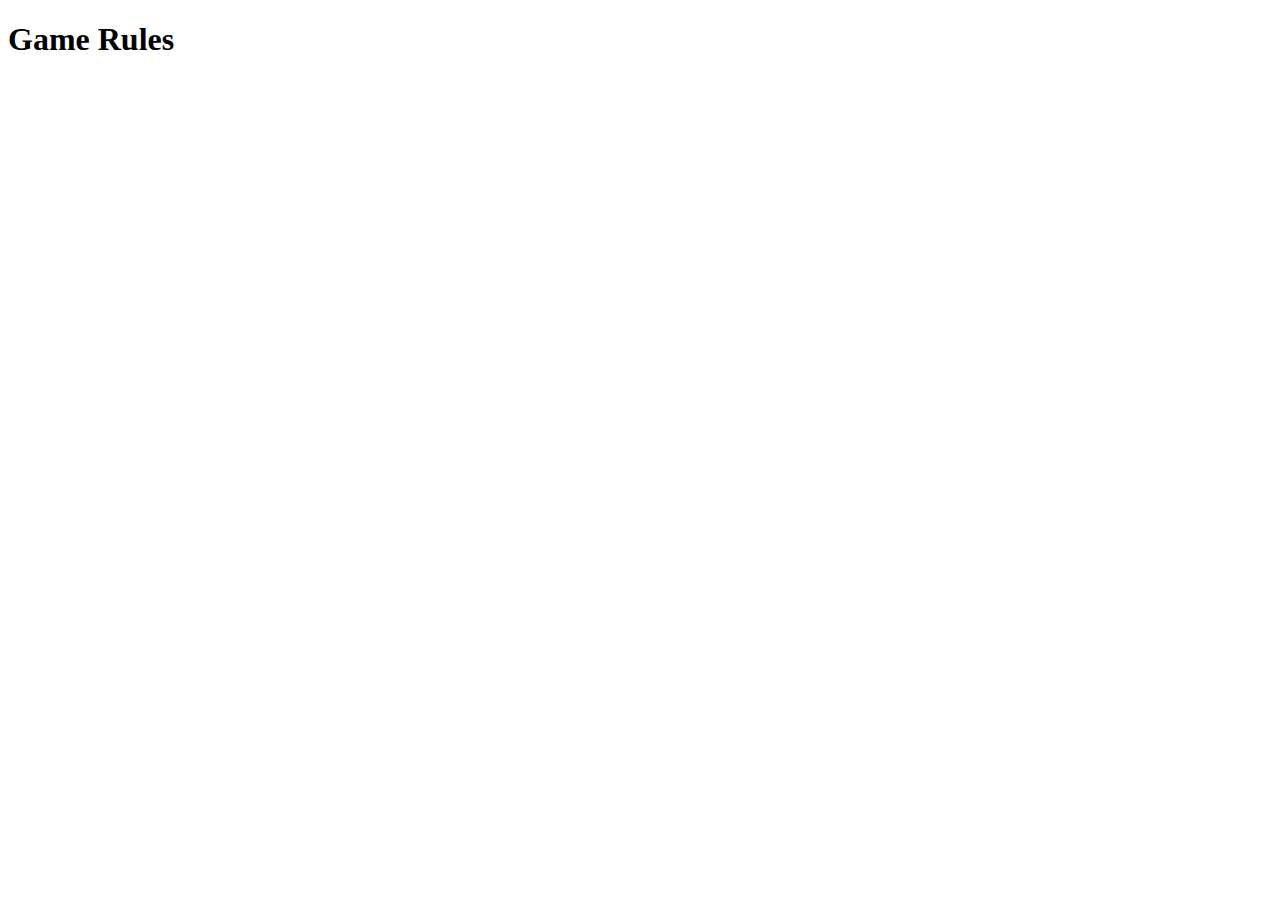
==== explain.html @ 671dd925 "Add files via upload" ====
<!DOCTYPE html>
<html lang="en">
  <link
    href="https://cdn.jsdelivr.net/npm/bootstrap@5.0.0-beta1/dist/css/bootstrap.min.css"
    rel="stylesheet"
    integrity="sha384-giJF6kkoqNQ00vy+HMDP7azOuL0xtbfIcaT9wjKHr8RbDVddVHyTfAAsrekwKmP1"
    crossorigin="anonymous"
  />
  <head>
    <meta charset="UTF-8" />
    <meta name="viewport" content="width=device-width, initial-scale=1.0" />
    <title>Game Rules</title>
  </head>
  <body>
    <h1>Game Rules</h1>
  </body>
</html>
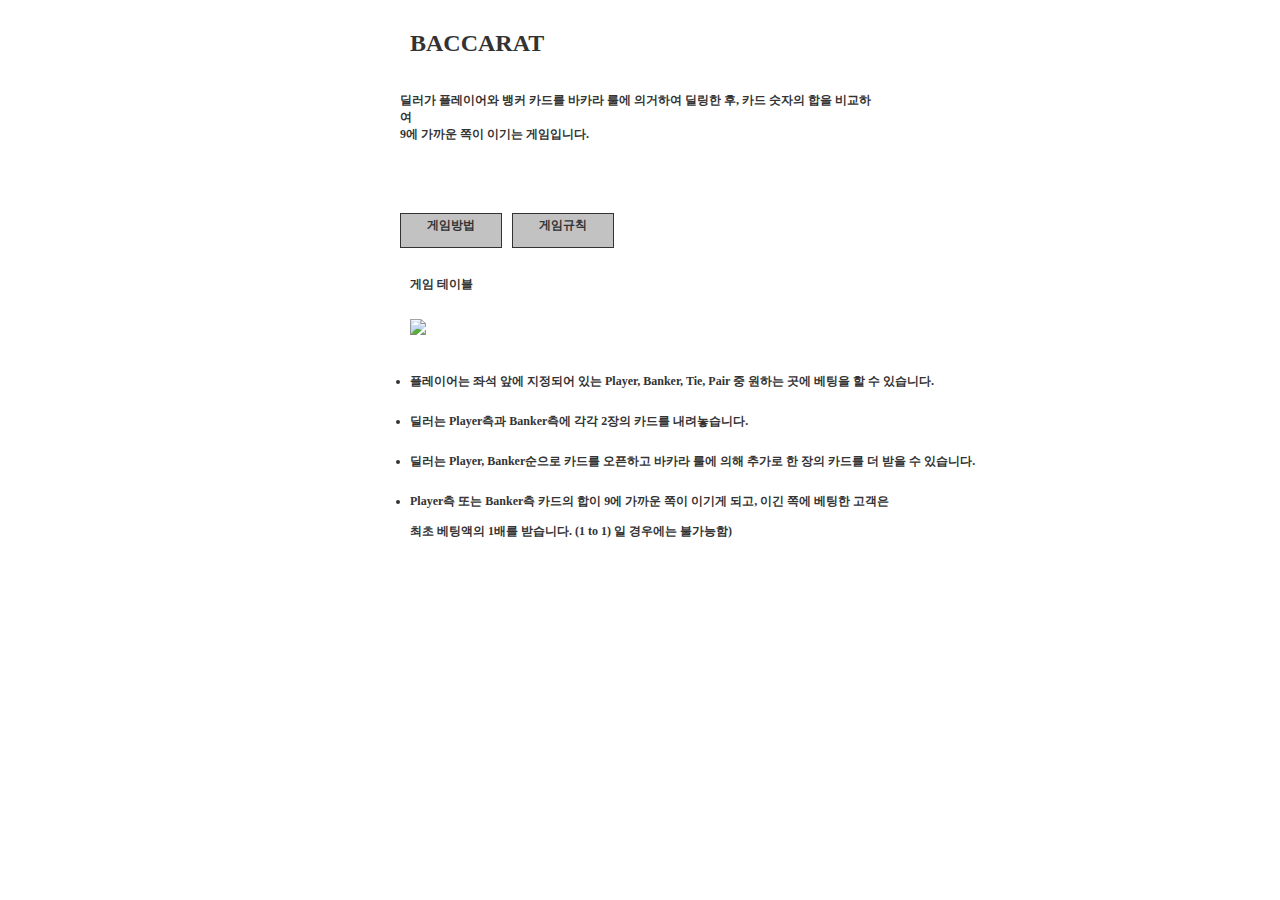
==== commit 8c1e5836: "Update explain.html" ====
--- a/explain.html
+++ b/explain.html
@@ -1,17 +1,252 @@
 <!DOCTYPE html>
 <html lang="en">
-  <link
-    href="https://cdn.jsdelivr.net/npm/bootstrap@5.0.0-beta1/dist/css/bootstrap.min.css"
-    rel="stylesheet"
-    integrity="sha384-giJF6kkoqNQ00vy+HMDP7azOuL0xtbfIcaT9wjKHr8RbDVddVHyTfAAsrekwKmP1"
-    crossorigin="anonymous"
-  />
-  <head>
-    <meta charset="UTF-8" />
-    <meta name="viewport" content="width=device-width, initial-scale=1.0" />
-    <title>Game Rules</title>
-  </head>
-  <body>
-    <h1>Game Rules</h1>
-  </body>
+<link href="https://cdn.jsdelivr.net/npm/bootstrap@5.0.0-beta1/dist/css/bootstrap.min.css" rel="stylesheet" integrity="sha384-giJF6kkoqNQ00vy+HMDP7azOuL0xtbfIcaT9wjKHr8RbDVddVHyTfAAsrekwKmP1" crossorigin="anonymous" />
+
+<head>
+  <script src="https://ajax.googleapis.com/ajax/libs/jquery/3.1.0/jquery.min.js">
+  </script>
+  <script>
+    $(function() {
+      $('#m_1').show();
+      $('#m_2').hide();
+
+      $('#menu_1').click(function(){
+        $('#m_1').show();
+        $('#m_2').hide();
+      });
+
+      $('#menu_2').click(function(){
+        $('#m_2').show();
+        $('#m_1').hide();
+      })
+
+    })
+  </script>
+  <meta charset="UTF-8" />
+  <meta name="viewport" content="width=device-width, initial-scale=1.0" />
+  <title>Game Rules</title>
+
+  <style>
+    * {
+      margin: 10px;
+      padding: 0;
+    }
+
+    body {
+      font-family: "sans-serif";
+      font-size: 12px;
+      color: #333;
+    }
+
+    div.tab-box {
+      margin-top: 20px;
+      margin-left: auto;
+      margin-right: auto;
+      width: 520px;
+    }
+
+    div.tab-box #menu {
+      list-style-type: none;
+      height: 6px;
+    }
+
+    div.tab-box #menu_1,
+    #menu_2 {
+      float: left;
+      width: 100px;
+      height: 30px;
+      border: 1px;
+      border-style: solid;
+      border-color: #99999;
+      background-color: #9999;
+      margin-right: 0px;
+      text-align: center;
+      padding-top: 3px;
+    }
+
+    div.tab-box #menu_1:hover {
+      background-color: #fc6;
+    }
+
+    div.tab-box #menu_2:hover {
+      background-color: #fc6;
+    }
+
+    .tab-view {
+      float: left;
+      width: 700px;
+      border: 0px solid #595959;
+      margin-top: 1px;
+      line-height: 30px;
+    }
+    .p_2 {
+      border-top : 1px dotted green;
+
+      border-bottom : 1px dotted green;
+    }
+
+    .p_3 {
+
+      border-bottom : 1px dotted green;
+    }
+
+    .p_4 {
+
+      border-bottom : 1px dotted green;
+    }
+
+    .p_5 {
+
+      border-bottom : 1px dotted green;
+    }
+
+
+
+    .bac_table{
+      text-align: center;
+      border: 1px solid;
+      border-bottom: 1px solid;
+      width : 600px;
+      height : 250px;
+    }
+
+    .bac_table tr {
+      margin : 1px;
+      border : 1px dotted;
+    }
+
+    .bac_table td {
+      border : 1px dotted;
+    }
+
+  </style>
+
+</head>
+
+<body>
+  <div class="tab-box">
+    <div class="bacarrat">
+      <h1><b>BACCARAT</h1>
+      <p>딜러가 플레이어와 뱅커 카드를 바카라 룰에 의거하여 딜링한 후, 카드 숫자의 합을 비교하여<br> 9에 가까운 쪽이 이기는 게임입니다.</p>
+    </div>
+
+    <ul id="menu">
+      <li id="menu_1">게임방법</li>
+      <li id="menu_2">게임규칙</li>
+    </ul>
+    <div class="tab-view" id="m_1">
+      <h4><b>게임 테이블</h4>
+      <img src="바라카1.jpg" width="600px">
+      <ul>
+        <li>플레이어는 좌석 앞에 지정되어 있는 Player, Banker, Tie, Pair 중 원하는 곳에 베팅을 할 수 있습니다.</li>
+        <li>딜러는 Player측과 Banker측에 각각 2장의 카드를 내려놓습니다.</li>
+        <li>딜러는 Player, Banker순으로 카드를 오픈하고 바카라 룰에 의해 추가로 한 장의 카드를 더 받을 수 있습니다.</li>
+        <li>Player측 또는 Banker측 카드의 합이 9에 가까운 쪽이 이기게 되고, 이긴 쪽에 베팅한 고객은<br> 최초 베팅액의 1배를 받습니다.
+          (1 to 1) 일 경우에는 불가능함)</li>
+      </ul>
+
+    </div>
+    <div class="tab-view" id="m_2"> <img src="img_baccarat2.jpg" width = "600">
+
+      <div class="p_1">
+      <ul>
+        <li>Ace는 1로 계산합니다.</li>
+        <li>King, Queen, Jack, 10은 각각 0으로 계산합니다.</li>
+        <li>그 외의 카드 2에서 9까지는 표면에 표시된 숫자로 계산합니다.</li>
+        <li>합이 10이상일 경우는 일의 자리만 계산합니다.</li>
+      </ul>
+      </div>
+
+      <div class="p_2">
+        <p>이긴 측은 베팅액의 1배를 지급받습니다.(1 to 1)</p>
+        <p>[단, Banker측이 이기면 5%의 수수료를 차감합니다.]<br>
+        ※ No Commission Table에서는 수수료를 차감하지 않습니다.<br>
+        단, Banker측 카드의 합이 6으로 이긴 경우에는 50%의 수수료를 차감합니다.</p>
+      </div>
+
+      <div class="p_3">
+        <p>Tie Bet이 당첨될 경우에는 베팅 금액의 8배를 지급받습니다.(8 to 1)</p>
+        <p>※ Tie : Player와 Banker 양쪽 카드의 합이 같은 값일 경우</p>
+      </div>
+
+      <div class="p_4">
+        <p>Pair Bet이 당첨될 경우에는 베팅 금액의 11배를 지급받습니다.(11 to 1)</p>
+        <p>※ Pair : 최초 두 장의 카드가 같은 숫자가 나오는 것</p>
+
+      </div>
+
+      <div class="p_5">
+        <p>Players Rule</p>
+        <table class = "bac_table">
+          <tr>
+            <th>Player측 처음 2장의 카드 합</td>
+            <td>Drawing Rule</td>
+          </tr>
+
+          <tr>
+            <td>0, 1, 2, 3, 4, 5</td>
+            <td>한 장의 카드를 더 받음</td>
+          </tr>
+
+          <tr>
+            <td>6, 7</td>
+            <td>Stand<br>(Player측은 카드를 더 이상 받지 않고 Banker와 승부를 겨룸)</td>
+          </tr>
+          <tr>
+            <td>8, 9</td>
+            <td>Natural<br>(Player와 Banker 모두 추가 카드를 받지 않고 승부가 결정됨)</td>
+          </tr>
+        </table>
+
+      </div>
+
+      <div class="p_6">
+        <table class = "bac_table">
+          <tr>
+            <td>Banker측 처음 2장의 카드 합	</td>
+            <td>Player측 세 번째 카드가 <br>아래의 경우 추가카드를 받음</td>
+            <td>Player측 세 번째 카드가<br>아래의 경우 추가카드를 받지 않음</td>
+          </tr>
+
+          <tr>
+            <td>3</td>
+            <td>0,1,2,3,4,5,6,7,9	</td>
+            <td>8</td>
+          </tr>
+
+          <tr>
+            <td>4</td>
+            <td>2,3,4,5,6,7</td>
+            <td>0,1,8,9</td>
+          </tr>
+          <tr>
+            <td>5</td>
+            <td>4,5,6,7	</td>
+            <td>0,1,2,3,8,9</td>
+          </tr>
+
+          <tr>
+            <td>7</td>
+            <td colspan="2">Stand<br>(Player측은 카드를 더 이상 받지 않고 Banker와 승부를 겨룸)
+            </td>
+          </tr>
+
+          <tr>
+            <td>8,9</td>
+            <td colspan="2">Natural<br>(Player와 Banker 모두 추가 카드를 받지 않고 승부가 결정됨)</td>
+          </tr>
+
+
+
+        </table>
+      </div>
+
+
+    </div>
+
+
+  </div>
+
+</body>
+
 </html>
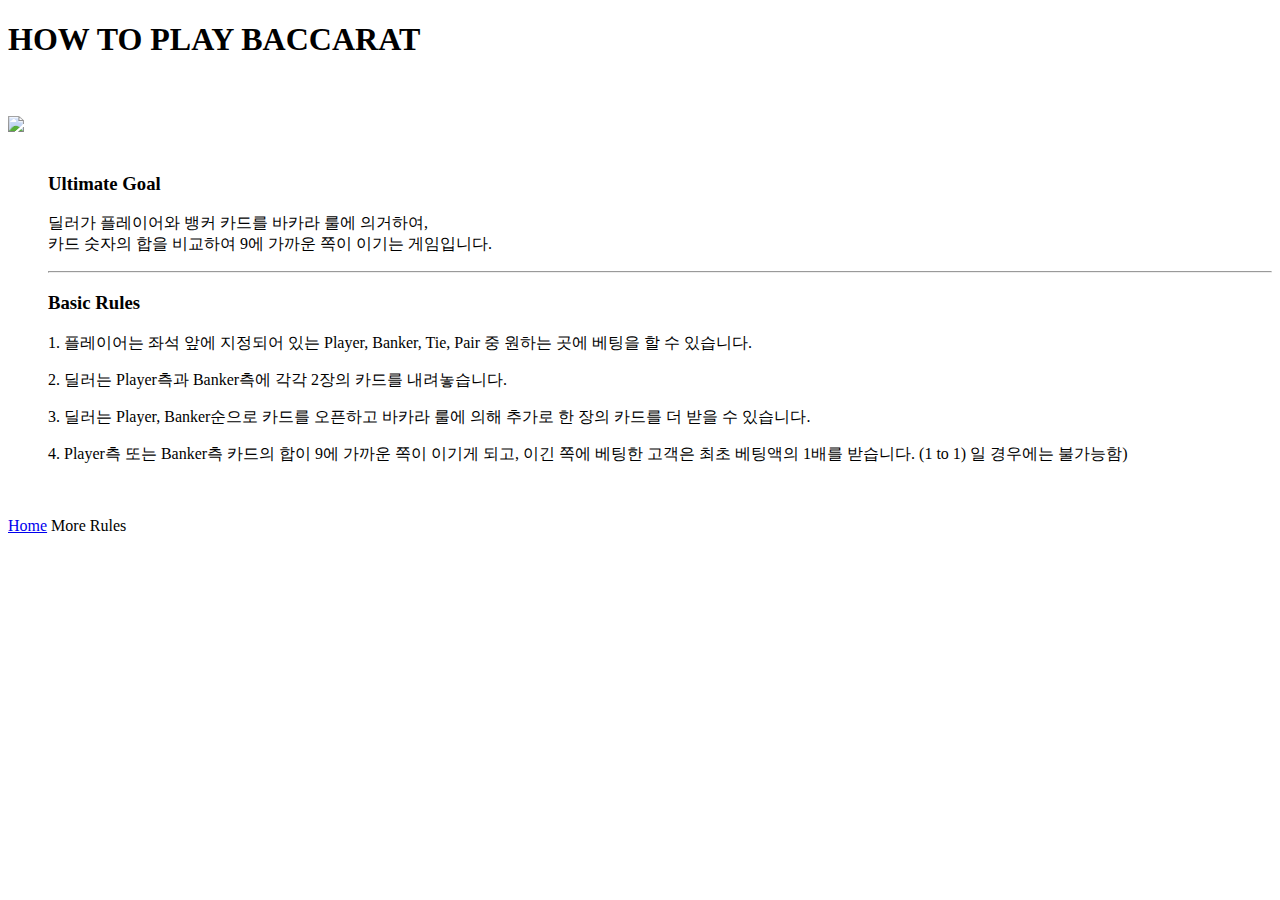
==== commit 5e791041: "Update explain.html" ====
--- a/explain.html
+++ b/explain.html
@@ -1,252 +1,234 @@
 <!DOCTYPE html>
 <html lang="en">
-<link href="https://cdn.jsdelivr.net/npm/bootstrap@5.0.0-beta1/dist/css/bootstrap.min.css" rel="stylesheet" integrity="sha384-giJF6kkoqNQ00vy+HMDP7azOuL0xtbfIcaT9wjKHr8RbDVddVHyTfAAsrekwKmP1" crossorigin="anonymous" />
-
-<head>
-  <script src="https://ajax.googleapis.com/ajax/libs/jquery/3.1.0/jquery.min.js">
-  </script>
-  <script>
-    $(function() {
-      $('#m_1').show();
-      $('#m_2').hide();
-
-      $('#menu_1').click(function(){
-        $('#m_1').show();
-        $('#m_2').hide();
+  <link
+    href="https://cdn.jsdelivr.net/npm/bootstrap@5.0.0-beta1/dist/css/bootstrap.min.css"
+    rel="stylesheet"
+    integrity="sha384-giJF6kkoqNQ00vy+HMDP7azOuL0xtbfIcaT9wjKHr8RbDVddVHyTfAAsrekwKmP1"
+    crossorigin="anonymous"
+  />
+
+  <head>
+    <script src="https://ajax.googleapis.com/ajax/libs/jquery/3.1.0/jquery.min.js"></script>
+    <!-- Jquery -->
+    <script>
+      $(function () {
+        $("#m_1").show();
+        $("#m_2").hide();
+
+        $("#menu_1").click(function () {
+          $("#m_1").show();
+          $("#m_2").hide();
+        });
+
+        $("#menu_2").click(function () {
+          $("#m_2").show();
+          $("#m_1").hide();
+        });
       });
-
-      $('#menu_2').click(function(){
-        $('#m_2').show();
-        $('#m_1').hide();
-      })
-
-    })
-  </script>
-  <meta charset="UTF-8" />
-  <meta name="viewport" content="width=device-width, initial-scale=1.0" />
-  <title>Game Rules</title>
-
-  <style>
-    * {
-      margin: 10px;
-      padding: 0;
-    }
-
-    body {
-      font-family: "sans-serif";
-      font-size: 12px;
-      color: #333;
-    }
-
-    div.tab-box {
-      margin-top: 20px;
-      margin-left: auto;
-      margin-right: auto;
-      width: 520px;
-    }
-
-    div.tab-box #menu {
-      list-style-type: none;
-      height: 6px;
-    }
-
-    div.tab-box #menu_1,
-    #menu_2 {
-      float: left;
-      width: 100px;
-      height: 30px;
-      border: 1px;
-      border-style: solid;
-      border-color: #99999;
-      background-color: #9999;
-      margin-right: 0px;
-      text-align: center;
-      padding-top: 3px;
-    }
-
-    div.tab-box #menu_1:hover {
-      background-color: #fc6;
-    }
-
-    div.tab-box #menu_2:hover {
-      background-color: #fc6;
-    }
-
-    .tab-view {
-      float: left;
-      width: 700px;
-      border: 0px solid #595959;
-      margin-top: 1px;
-      line-height: 30px;
-    }
-    .p_2 {
-      border-top : 1px dotted green;
-
-      border-bottom : 1px dotted green;
-    }
-
-    .p_3 {
-
-      border-bottom : 1px dotted green;
-    }
-
-    .p_4 {
-
-      border-bottom : 1px dotted green;
-    }
-
-    .p_5 {
-
-      border-bottom : 1px dotted green;
-    }
-
-
-
-    .bac_table{
-      text-align: center;
-      border: 1px solid;
-      border-bottom: 1px solid;
-      width : 600px;
-      height : 250px;
-    }
-
-    .bac_table tr {
-      margin : 1px;
-      border : 1px dotted;
-    }
-
-    .bac_table td {
-      border : 1px dotted;
-    }
-
-  </style>
-
-</head>
-
-<body>
-  <div class="tab-box">
-    <div class="bacarrat">
-      <h1><b>BACCARAT</h1>
-      <p>딜러가 플레이어와 뱅커 카드를 바카라 룰에 의거하여 딜링한 후, 카드 숫자의 합을 비교하여<br> 9에 가까운 쪽이 이기는 게임입니다.</p>
+    </script>
+    <meta charset="UTF-8" />
+    <meta name="viewport" content="width=device-width, initial-scale=1.0" />
+    <title>Game Rules</title>
+
+    <style>
+      @import url("explain.css");
+    </style>
+  </head>
+
+  <body>
+    <div>
+      <div class="tab-box">
+        <h1 class="text-center">HOW TO PLAY BACCARAT</h1>
+        <br />
+        <br />
+        <div class="tab-view" id="m_1">
+          <img
+            src="img/baccarat_2.jpg"
+            class="img-fluid height:auto max-width:100% col-12"
+          />
+          <br />
+          <br />
+          <ul>
+            <h3 class="text-center">Ultimate Goal</h3>
+
+            <p class="text-center">
+              딜러가 플레이어와 뱅커 카드를 바카라 룰에 의거하여, <br />카드
+              숫자의 합을 비교하여 9에 가까운 쪽이 이기는 게임입니다.
+            </p>
+
+            <hr />
+
+            <h3 class="text-center">Basic Rules</h3>
+            <p>
+              1. 플레이어는 좌석 앞에 지정되어 있는 Player, Banker, Tie, Pair 중
+              원하는 곳에 베팅을 할 수 있습니다.
+            </p>
+            <p>
+              2. 딜러는 Player측과 Banker측에 각각 2장의 카드를 내려놓습니다.
+            </p>
+            <p>
+              3. 딜러는 Player, Banker순으로 카드를 오픈하고 바카라 룰에 의해
+              추가로 한 장의 카드를 더 받을 수 있습니다.
+            </p>
+            <p>
+              4. Player측 또는 Banker측 카드의 합이 9에 가까운 쪽이 이기게 되고,
+              이긴 쪽에 베팅한 고객은 최초 베팅액의 1배를 받습니다. (1 to 1) 일
+              경우에는 불가능함)
+            </p>
+          </ul>
+          <br />
+          <br />
+          <div
+            id="menu"
+            class="position-absolute top-85 start-50 translate-middle"
+          >
+            <a href="index.html" type="button" class="btn btn-success">Home</a>
+            <a id="menu_2" type="button" class="btn btn-dark">More Rules</a>
+          </div>
+        </div>
+        <br />
+
+        <div id="m_2">
+          <img
+            src="img/baccarat_4.jpg"
+            class="img-fluid height:auto max-width:100% col-12"
+          />
+
+          <div class="text-center">
+            <br />
+
+            <h3>Key Point</h3>
+            <p>
+              <b>
+                Ace는 1로 계산합니다. King, Queen, Jack, 10은 각각 0으로
+                계산합니다. 그 외의 카드 2에서 9까지는 표면에 표시된 숫자로
+                계산합니다.
+              </b>
+              <br />
+              <b>합이 10이상일 경우는 일의 자리만 계산합니다.</b>
+            </p>
+          </div>
+          <hr />
+
+          <div>
+            <h3 class="text-center">Betting Odds</h3>
+
+            <ul class="text-center flex display-flex justify-content-center">
+              <li class="list-group-item list-group-item-success">
+                이긴 측은 베팅액의 1배를 지급받습니다.<br />[단, Banker측이
+                이기면 5%의 수수료를 차감합니다.]
+              </li>
+
+              <li class="list-group-item disabled" aria-disabled="true">
+                ※ No Commission Table에서는 수수료를 차감하지 않습니다.<br />
+                단, Banker측 카드의 합이 6으로 이긴 경우에는 50%의 수수료를
+                차감합니다.
+              </li>
+
+              <li class="list-group-item list-group-item-success">
+                Tie Bet이 당첨될 경우에는 베팅 금액의 8배를 지급받습니다.
+              </li>
+              <li class="list-group-item disabled" aria-disabled="true">
+                ※ Tie : Player와 Banker 양쪽 카드의 합이 같은 값일 경우
+              </li>
+
+              <li class="list-group-item list-group-item-success">
+                Pair Bet이 당첨될 경우에는 베팅 금액의 11배를 지급받습니다.
+              </li>
+              <li class="list-group-item disabled" aria-disabled="true">
+                ※ Pair : 최초 두 장의 카드가 같은 숫자가 나오는 것
+              </li>
+            </ul>
+          </div>
+          <hr />
+          <div>
+            <h3 class="text-center">Counting Rules</h3>
+
+            <table class="table table-striped table-hover">
+              <tr>
+                <th scope="row">첫 2장의 카드 합</th>
+                <td>Drawing Rule</td>
+              </tr>
+
+              <tr>
+                <th scope="row">0, 1, 2, 3, 4, 5</th>
+                <td>한 장의 카드를 더 받음</td>
+              </tr>
+
+              <tr>
+                <th scope="row">6, 7</th>
+                <td>
+                  Stand(Player측은 카드를 더 이상 받지 않고 Banker와 승부를
+                  겨룸)
+                </td>
+              </tr>
+              <tr>
+                <th scope="row">8, 9</th>
+                <td>
+                  Natural (Player와 Banker 모두 추가 카드를 받지 않고 승부가
+                  결정됨)
+                </td>
+              </tr>
+            </table>
+          </div>
+          <hr />
+          <div class="p_6">
+            <table class="table">
+              <tr>
+                <th scope="row">Banker측 처음 2장의 카드 합</th>
+                <th scope="row">
+                  Player측 세 번째 카드가 <br />아래의 경우 추가카드를 받음
+                </th>
+                <th scope="row">
+                  Player측 세 번째 카드가<br />아래의 경우 추가카드를 받지 않음
+                </th>
+              </tr>
+
+              <tr>
+                <td>3</td>
+                <td>0,1,2,3,4,5,6,7,9</td>
+                <td>8</td>
+              </tr>
+
+              <tr>
+                <td>4</td>
+                <td>2,3,4,5,6,7</td>
+                <td>0,1,8,9</td>
+              </tr>
+              <tr>
+                <td>5</td>
+                <td>4,5,6,7</td>
+                <td>0,1,2,3,8,9</td>
+              </tr>
+
+              <tr>
+                <td>7</td>
+                <td colspan="2">
+                  Stand (Player측은 카드를 더 이상 받지 않고 Banker와 승부를
+                  겨룸)
+                </td>
+              </tr>
+
+              <tr>
+                <td>8,9</td>
+                <td colspan="2">
+                  Natural (Player와 Banker 모두 추가 카드를 받지 않고 승부가
+                  결정됨)
+                </td>
+              </tr>
+            </table>
+            <br />
+            <div id="menu" class="position-absolute start-50 translate-middle">
+              <a href="index.html" type="button" class="btn btn-success"
+                >Home</a
+              >
+              <a id="menu_1" type="button" class="btn btn-dark">Go Back</a>
+            </div>
+            <br />
+            <br />
+          </div>
+        </div>
+      </div>
     </div>
-
-    <ul id="menu">
-      <li id="menu_1">게임방법</li>
-      <li id="menu_2">게임규칙</li>
-    </ul>
-    <div class="tab-view" id="m_1">
-      <h4><b>게임 테이블</h4>
-      <img src="바라카1.jpg" width="600px">
-      <ul>
-        <li>플레이어는 좌석 앞에 지정되어 있는 Player, Banker, Tie, Pair 중 원하는 곳에 베팅을 할 수 있습니다.</li>
-        <li>딜러는 Player측과 Banker측에 각각 2장의 카드를 내려놓습니다.</li>
-        <li>딜러는 Player, Banker순으로 카드를 오픈하고 바카라 룰에 의해 추가로 한 장의 카드를 더 받을 수 있습니다.</li>
-        <li>Player측 또는 Banker측 카드의 합이 9에 가까운 쪽이 이기게 되고, 이긴 쪽에 베팅한 고객은<br> 최초 베팅액의 1배를 받습니다.
-          (1 to 1) 일 경우에는 불가능함)</li>
-      </ul>
-
-    </div>
-    <div class="tab-view" id="m_2"> <img src="img_baccarat2.jpg" width = "600">
-
-      <div class="p_1">
-      <ul>
-        <li>Ace는 1로 계산합니다.</li>
-        <li>King, Queen, Jack, 10은 각각 0으로 계산합니다.</li>
-        <li>그 외의 카드 2에서 9까지는 표면에 표시된 숫자로 계산합니다.</li>
-        <li>합이 10이상일 경우는 일의 자리만 계산합니다.</li>
-      </ul>
-      </div>
-
-      <div class="p_2">
-        <p>이긴 측은 베팅액의 1배를 지급받습니다.(1 to 1)</p>
-        <p>[단, Banker측이 이기면 5%의 수수료를 차감합니다.]<br>
-        ※ No Commission Table에서는 수수료를 차감하지 않습니다.<br>
-        단, Banker측 카드의 합이 6으로 이긴 경우에는 50%의 수수료를 차감합니다.</p>
-      </div>
-
-      <div class="p_3">
-        <p>Tie Bet이 당첨될 경우에는 베팅 금액의 8배를 지급받습니다.(8 to 1)</p>
-        <p>※ Tie : Player와 Banker 양쪽 카드의 합이 같은 값일 경우</p>
-      </div>
-
-      <div class="p_4">
-        <p>Pair Bet이 당첨될 경우에는 베팅 금액의 11배를 지급받습니다.(11 to 1)</p>
-        <p>※ Pair : 최초 두 장의 카드가 같은 숫자가 나오는 것</p>
-
-      </div>
-
-      <div class="p_5">
-        <p>Players Rule</p>
-        <table class = "bac_table">
-          <tr>
-            <th>Player측 처음 2장의 카드 합</td>
-            <td>Drawing Rule</td>
-          </tr>
-
-          <tr>
-            <td>0, 1, 2, 3, 4, 5</td>
-            <td>한 장의 카드를 더 받음</td>
-          </tr>
-
-          <tr>
-            <td>6, 7</td>
-            <td>Stand<br>(Player측은 카드를 더 이상 받지 않고 Banker와 승부를 겨룸)</td>
-          </tr>
-          <tr>
-            <td>8, 9</td>
-            <td>Natural<br>(Player와 Banker 모두 추가 카드를 받지 않고 승부가 결정됨)</td>
-          </tr>
-        </table>
-
-      </div>
-
-      <div class="p_6">
-        <table class = "bac_table">
-          <tr>
-            <td>Banker측 처음 2장의 카드 합	</td>
-            <td>Player측 세 번째 카드가 <br>아래의 경우 추가카드를 받음</td>
-            <td>Player측 세 번째 카드가<br>아래의 경우 추가카드를 받지 않음</td>
-          </tr>
-
-          <tr>
-            <td>3</td>
-            <td>0,1,2,3,4,5,6,7,9	</td>
-            <td>8</td>
-          </tr>
-
-          <tr>
-            <td>4</td>
-            <td>2,3,4,5,6,7</td>
-            <td>0,1,8,9</td>
-          </tr>
-          <tr>
-            <td>5</td>
-            <td>4,5,6,7	</td>
-            <td>0,1,2,3,8,9</td>
-          </tr>
-
-          <tr>
-            <td>7</td>
-            <td colspan="2">Stand<br>(Player측은 카드를 더 이상 받지 않고 Banker와 승부를 겨룸)
-            </td>
-          </tr>
-
-          <tr>
-            <td>8,9</td>
-            <td colspan="2">Natural<br>(Player와 Banker 모두 추가 카드를 받지 않고 승부가 결정됨)</td>
-          </tr>
-
-
-
-        </table>
-      </div>
-
-
-    </div>
-
-
-  </div>
-
-</body>
-
+  </body>
 </html>
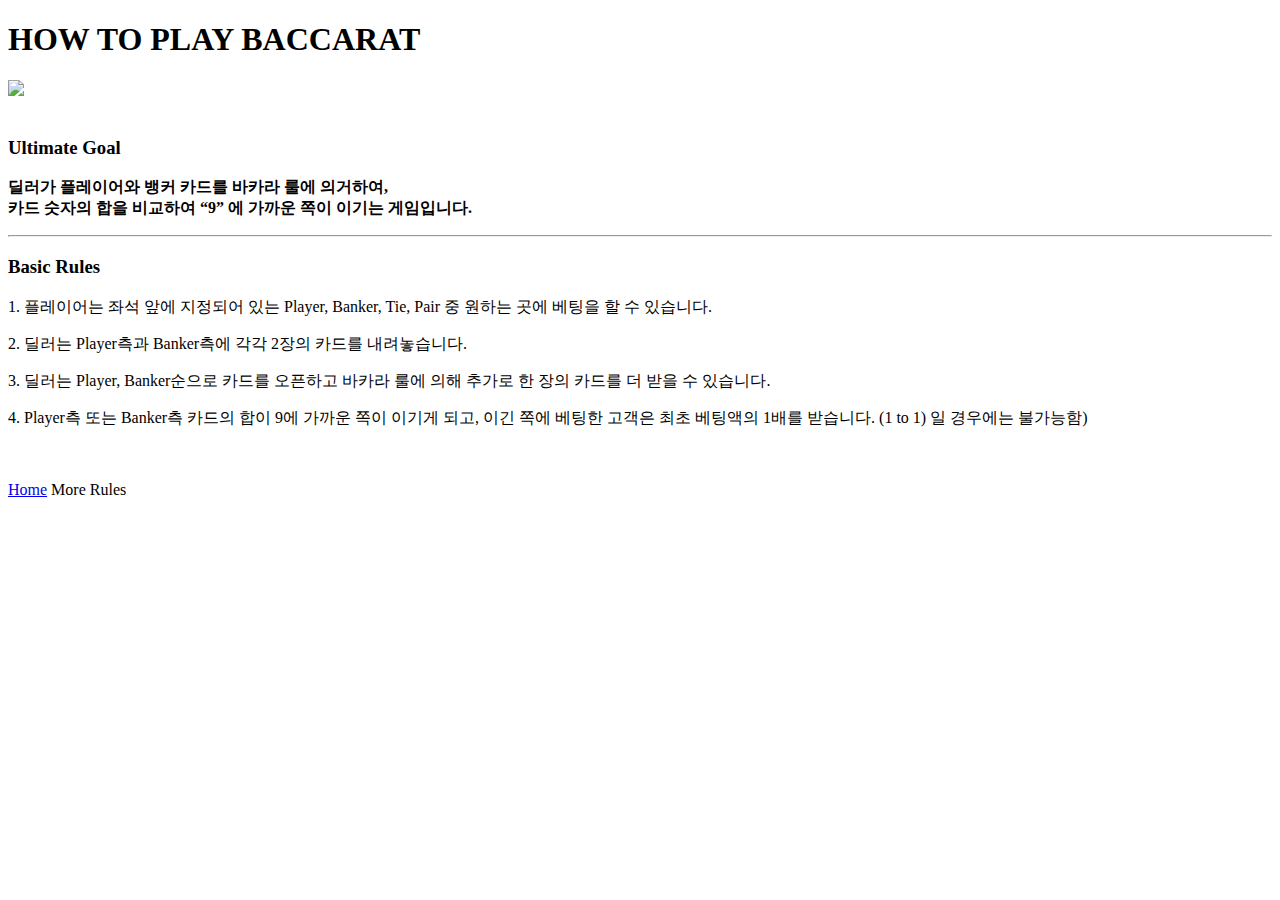
==== commit 66ddfdfe: "bug_fix" ====
--- a/explain.html
+++ b/explain.html
@@ -9,7 +9,7 @@
 
   <head>
     <script src="https://ajax.googleapis.com/ajax/libs/jquery/3.1.0/jquery.min.js"></script>
-    <!-- Jquery -->
+    <!-- jQuery Tab_Views and Toggles-->
     <script>
       $(function () {
         $("#m_1").show();
@@ -24,8 +24,19 @@
           $("#m_2").show();
           $("#m_1").hide();
         });
+        $("#toggle_Key").click(function () {
+          $("#toggle_Key_Show").slideToggle("slow");
+        });
+        $("#toggle_Odds").click(function () {
+          $("#toggle_Odds_Show").slideToggle("slow");
+        });
+        $("#toggle_Counting").click(function () {
+          $("#toggle_Counting_Show").slideToggle("slow");
+        });
+        $("#show_1").fadeIn(600);
       });
     </script>
+    <!-- Html5-->
     <meta charset="UTF-8" />
     <meta name="viewport" content="width=device-width, initial-scale=1.0" />
     <title>Game Rules</title>
@@ -37,45 +48,41 @@
 
   <body>
     <div>
+      <h1 class="text-center">HOW TO PLAY BACCARAT</h1>
       <div class="tab-box">
-        <h1 class="text-center">HOW TO PLAY BACCARAT</h1>
-        <br />
-        <br />
-        <div class="tab-view" id="m_1">
+        <div id="m_1">
           <img
             src="img/baccarat_2.jpg"
             class="img-fluid height:auto max-width:100% col-12"
           />
           <br />
           <br />
-          <ul>
-            <h3 class="text-center">Ultimate Goal</h3>
-
-            <p class="text-center">
+
+          <h3 class="text-center">Ultimate Goal</h3>
+
+          <p class="text-center">
+            <b>
               딜러가 플레이어와 뱅커 카드를 바카라 룰에 의거하여, <br />카드
-              숫자의 합을 비교하여 9에 가까운 쪽이 이기는 게임입니다.
-            </p>
-
-            <hr />
-
-            <h3 class="text-center">Basic Rules</h3>
-            <p>
-              1. 플레이어는 좌석 앞에 지정되어 있는 Player, Banker, Tie, Pair 중
-              원하는 곳에 베팅을 할 수 있습니다.
-            </p>
-            <p>
-              2. 딜러는 Player측과 Banker측에 각각 2장의 카드를 내려놓습니다.
-            </p>
-            <p>
-              3. 딜러는 Player, Banker순으로 카드를 오픈하고 바카라 룰에 의해
-              추가로 한 장의 카드를 더 받을 수 있습니다.
-            </p>
-            <p>
-              4. Player측 또는 Banker측 카드의 합이 9에 가까운 쪽이 이기게 되고,
-              이긴 쪽에 베팅한 고객은 최초 베팅액의 1배를 받습니다. (1 to 1) 일
-              경우에는 불가능함)
-            </p>
-          </ul>
+              숫자의 합을 비교하여 <q>9</q> 에 가까운 쪽이 이기는 게임입니다.</b
+            >
+          </p>
+          <hr />
+          <h3 class="text-center">Basic Rules</h3>
+          <p>
+            1. 플레이어는 좌석 앞에 지정되어 있는 Player, Banker, Tie, Pair 중
+            원하는 곳에 베팅을 할 수 있습니다.
+          </p>
+          <p>2. 딜러는 Player측과 Banker측에 각각 2장의 카드를 내려놓습니다.</p>
+          <p>
+            3. 딜러는 Player, Banker순으로 카드를 오픈하고 바카라 룰에 의해
+            추가로 한 장의 카드를 더 받을 수 있습니다.
+          </p>
+          <p>
+            4. Player측 또는 Banker측 카드의 합이 9에 가까운 쪽이 이기게 되고,
+            이긴 쪽에 베팅한 고객은 최초 베팅액의 1배를 받습니다. (1 to 1) 일
+            경우에는 불가능함)
+          </p>
+
           <br />
           <br />
           <div
@@ -83,22 +90,24 @@
             class="position-absolute top-85 start-50 translate-middle"
           >
             <a href="index.html" type="button" class="btn btn-success">Home</a>
-            <a id="menu_2" type="button" class="btn btn-dark">More Rules</a>
-          </div>
+            <a id="menu_2" type="button" class="btn btn-dark" id="more_Rules"
+              >More Rules</a
+            >
+          </div>
+          <br />
+          <br />
         </div>
-        <br />
 
         <div id="m_2">
           <img
             src="img/baccarat_4.jpg"
             class="img-fluid height:auto max-width:100% col-12"
           />
-
+          <br />
+          <br />
           <div class="text-center">
-            <br />
-
-            <h3>Key Point</h3>
-            <p>
+            <h3 id="toggle_Key">Key Point</h3>
+            <p id="toggle_Key_Show">
               <b>
                 Ace는 1로 계산합니다. King, Queen, Jack, 10은 각각 0으로
                 계산합니다. 그 외의 카드 2에서 9까지는 표면에 표시된 숫자로
@@ -109,11 +118,10 @@
             </p>
           </div>
           <hr />
-
-          <div>
-            <h3 class="text-center">Betting Odds</h3>
-
-            <ul class="text-center flex display-flex justify-content-center">
+          <div class="col-12 text-center">
+            <h3 class="col-12" id="toggle_Odds">Betting Odds</h3>
+
+            <div class="col-12" id="toggle_Odds_Show">
               <li class="list-group-item list-group-item-success">
                 이긴 측은 베팅액의 1배를 지급받습니다.<br />[단, Banker측이
                 이기면 5%의 수수료를 차감합니다.]
@@ -135,98 +143,101 @@
               <li class="list-group-item list-group-item-success">
                 Pair Bet이 당첨될 경우에는 베팅 금액의 11배를 지급받습니다.
               </li>
-              <li class="list-group-item disabled" aria-disabled="true">
+              <p class="list-group-item disabled" aria-disabled="true">
                 ※ Pair : 최초 두 장의 카드가 같은 숫자가 나오는 것
-              </li>
-            </ul>
+              </p>
+            </div>
           </div>
           <hr />
           <div>
-            <h3 class="text-center">Counting Rules</h3>
-
-            <table class="table table-striped table-hover">
-              <tr>
-                <th scope="row">첫 2장의 카드 합</th>
-                <td>Drawing Rule</td>
-              </tr>
-
-              <tr>
-                <th scope="row">0, 1, 2, 3, 4, 5</th>
-                <td>한 장의 카드를 더 받음</td>
-              </tr>
-
-              <tr>
-                <th scope="row">6, 7</th>
-                <td>
-                  Stand(Player측은 카드를 더 이상 받지 않고 Banker와 승부를
-                  겨룸)
-                </td>
-              </tr>
-              <tr>
-                <th scope="row">8, 9</th>
-                <td>
-                  Natural (Player와 Banker 모두 추가 카드를 받지 않고 승부가
-                  결정됨)
-                </td>
-              </tr>
-            </table>
-          </div>
-          <hr />
-          <div class="p_6">
-            <table class="table">
-              <tr>
-                <th scope="row">Banker측 처음 2장의 카드 합</th>
-                <th scope="row">
-                  Player측 세 번째 카드가 <br />아래의 경우 추가카드를 받음
-                </th>
-                <th scope="row">
-                  Player측 세 번째 카드가<br />아래의 경우 추가카드를 받지 않음
-                </th>
-              </tr>
-
-              <tr>
-                <td>3</td>
-                <td>0,1,2,3,4,5,6,7,9</td>
-                <td>8</td>
-              </tr>
-
-              <tr>
-                <td>4</td>
-                <td>2,3,4,5,6,7</td>
-                <td>0,1,8,9</td>
-              </tr>
-              <tr>
-                <td>5</td>
-                <td>4,5,6,7</td>
-                <td>0,1,2,3,8,9</td>
-              </tr>
-
-              <tr>
-                <td>7</td>
-                <td colspan="2">
-                  Stand (Player측은 카드를 더 이상 받지 않고 Banker와 승부를
-                  겨룸)
-                </td>
-              </tr>
-
-              <tr>
-                <td>8,9</td>
-                <td colspan="2">
-                  Natural (Player와 Banker 모두 추가 카드를 받지 않고 승부가
-                  결정됨)
-                </td>
-              </tr>
-            </table>
-            <br />
-            <div id="menu" class="position-absolute start-50 translate-middle">
-              <a href="index.html" type="button" class="btn btn-success"
-                >Home</a
-              >
-              <a id="menu_1" type="button" class="btn btn-dark">Go Back</a>
+            <h3 class="text-center" id="toggle_Counting">Counting Rules</h3>
+            <div id="toggle_Counting_Show">
+              <table class="table table-striped">
+                <tr>
+                  <th scope="row">플레이어 첫 2장의 카드 합</th>
+                  <td>Drawing Rule</td>
+                </tr>
+
+                <tr>
+                  <th scope="row">0, 1, 2, 3, 4, 5</th>
+                  <td>한 장의 카드를 더 받음</td>
+                </tr>
+
+                <tr>
+                  <th scope="row">6, 7</th>
+                  <td>
+                    Stand(Player측은 카드를 더 이상 받지 않고 Banker와 승부를
+                    겨룸)
+                  </td>
+                </tr>
+                <tr>
+                  <th scope="row">8, 9</th>
+                  <td>
+                    Natural (Player와 Banker 모두 추가 카드를 받지 않고 승부가
+                    결정됨)
+                  </td>
+                </tr>
+              </table>
+
+              <hr />
+
+              <table class="table">
+                <tr>
+                  <th scope="row">Banker측 처음 2장의 카드 합</th>
+                  <th scope="row">
+                    Player측 세 번째 카드가 <br />아래의 경우 추가카드
+                    <h7>O</h7>
+                  </th>
+
+                  <th scope="row">
+                    Player측 세 번째 카드가<br />아래의 경우 추가카드
+                    <h7>X</h7>
+                  </th>
+                </tr>
+
+                <tr>
+                  <td>3</td>
+                  <td>0,1,2,3,4,5,6,7,9</td>
+                  <td>8</td>
+                </tr>
+
+                <tr>
+                  <td>4</td>
+                  <td>2,3,4,5,6,7</td>
+                  <td>0,1,8,9</td>
+                </tr>
+                <tr>
+                  <td>5</td>
+                  <td>4,5,6,7</td>
+                  <td>0,1,2,3,8,9</td>
+                </tr>
+
+                <tr>
+                  <td>7</td>
+                  <td colspan="2">
+                    Stand (Player측은 카드를 더 이상 받지 않고 Banker와 승부를
+                    겨룸)
+                  </td>
+                </tr>
+
+                <tr>
+                  <td>8,9</td>
+                  <td colspan="2">
+                    Natural (Player와 Banker 모두 추가 카드를 받지 않고 승부가
+                    결정됨)
+                  </td>
+                </tr>
+              </table>
             </div>
-            <br />
-            <br />
-          </div>
+          </div>
+          <br />
+          <br />
+          <div id="menu" class="position-absolute start-50 translate-middle">
+            <a href="index.html" type="button" class="btn btn-success">Home</a>
+            <a id="menu_1" type="button" class="btn btn-dark">Go Back</a>
+          </div>
+          <br />
+          <br />
         </div>
       </div>
     </div>
